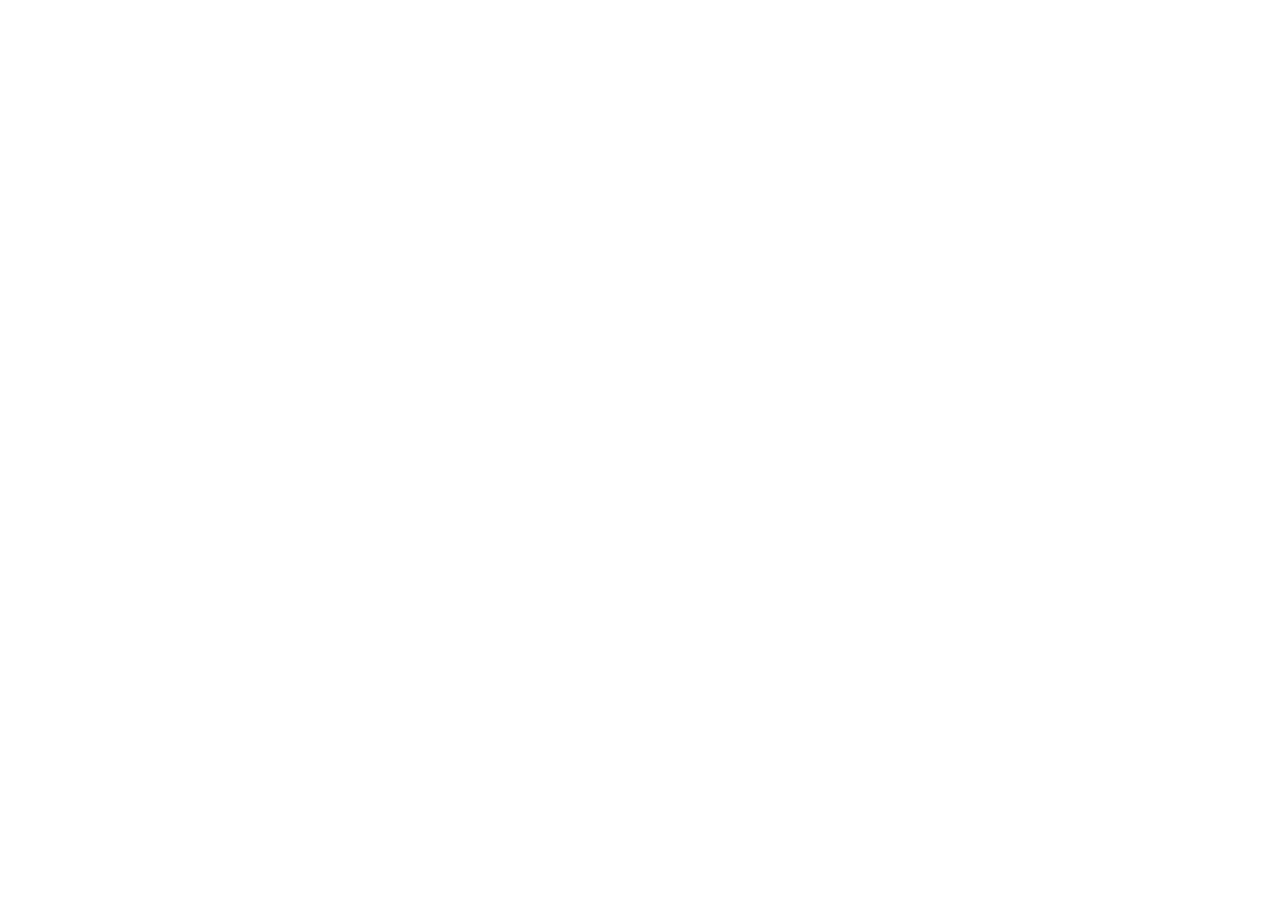
==== HTML/index.html @ 765de85a "connect to each other" ====
<!DOCTYPE html>
<html lang="en">
<head>
    <meta charset="UTF-8">
    <meta name="viewport" content="width=device-width, initial-scale=1.0">
    <title>Document</title>
    <link rel="stylesheet" href="../CSS/style.css">
</head>
<body>
    

    <script src="../JS/app.js"></script>
</body>
</html>
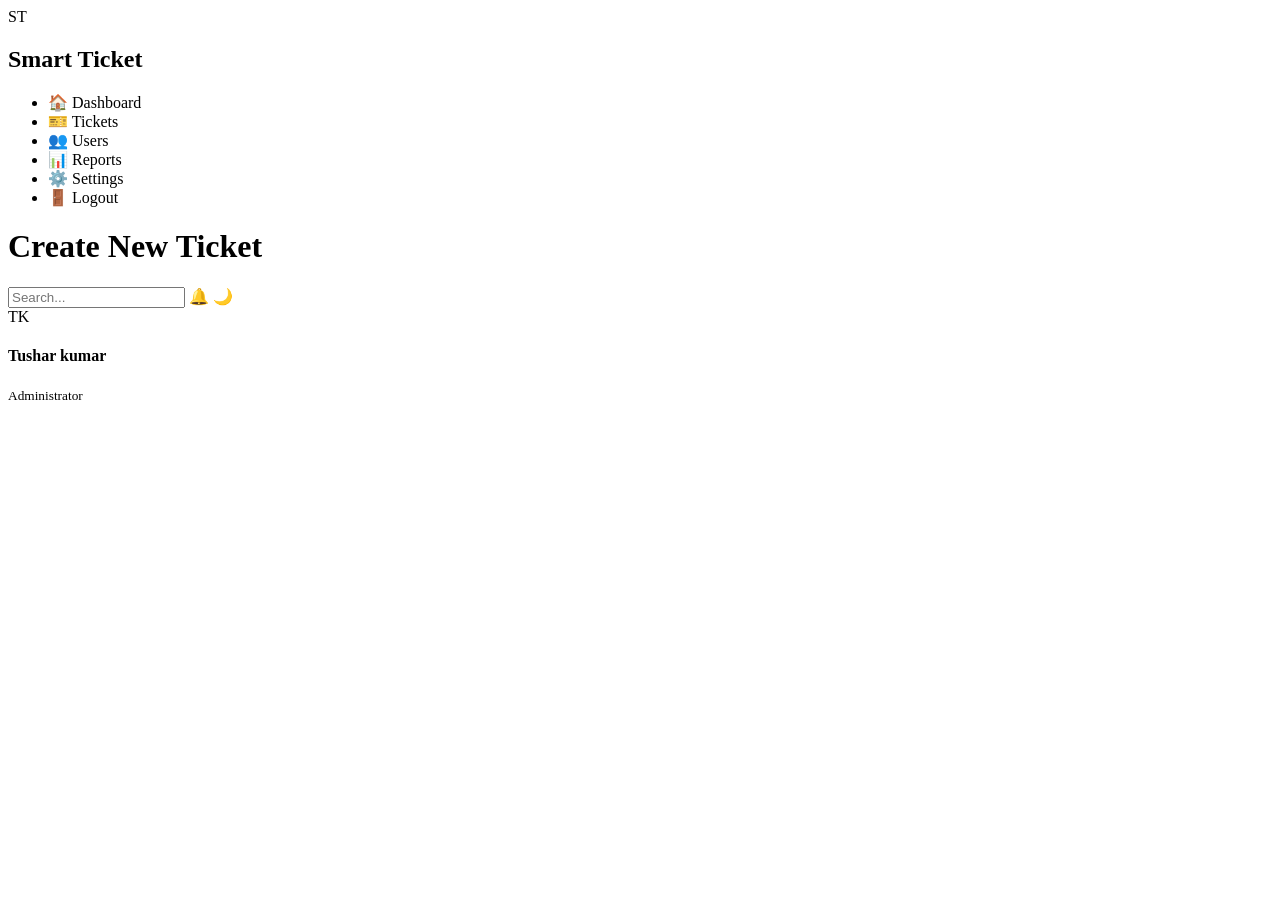
==== commit 0b4274f9: "html and css update" ====
--- a/HTML/index.html
+++ b/HTML/index.html
@@ -7,6 +7,128 @@
     <link rel="stylesheet" href="../CSS/style.css">
 </head>
 <body>
+
+    
+        
+     <div class="ticket">
+
+        
+        <aside class="sidebar">
+
+
+          <div class="logo">
+
+           ST
+
+          </div>
+
+          <h2>Smart Ticket</h2>
+
+
+          <ul class="menu">
+
+           <li>
+
+            <span>🏠</span>
+             
+            Dashboard
+
+           </li>
+
+           <li class="active">
+            
+            <span>🎫</span>
+
+              Tickets
+              
+              
+            </li>
+
+           <li>
+             <span>👥</span>
+
+             Users
+
+           </li>
+
+           <li>
+
+               <span>📊</span>
+
+               Reports
+
+            </li>
+
+           <li>
+
+             <span>⚙️</span>
+
+              Settings
+
+           </li>
+
+           <li>
+
+             <span>🚪</span> 
+
+             Logout
+
+           </li>
+
+
+          </ul>
+
+        </aside>
+
+
+        <main class="main-content">
+
+           
+            <header class="topbar">
+
+            <div class="page-title">
+
+              <h1>
+
+               Create New Ticket
+
+              </h1>
+            </div>
+
+            <div class="topbar-right">
+
+            <input 
+                type="text" 
+                placeholder="Search..."
+                class="search-box"
+                >
+                 <span class="top-icon">🔔</span>
+
+                 <span class="top-icon">🌙</span>
+
+                 <div class="profile">
+
+                   <div class="avatar">
+
+                      TK
+
+                   </div>
+
+                   <div>
+
+                    <h4>Tushar kumar</h4>
+
+                    <small>Administrator</small>
+                   </div>
+
+                 </div>
+
+
+            </div>
+
+            </header>
+    
+    
     
 
     <script src="../JS/app.js"></script>
